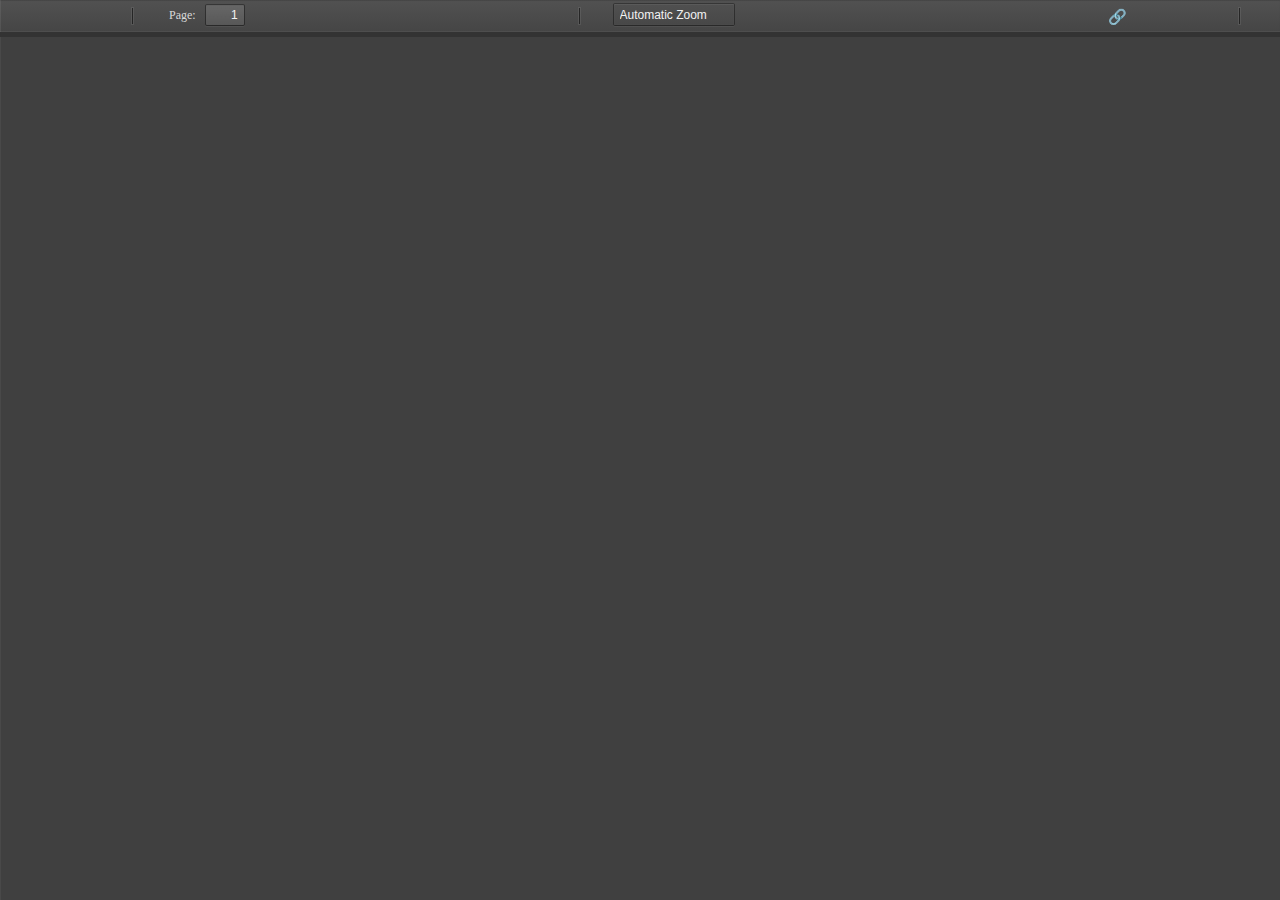
==== pdf_viewer_STORE_ELSEWHERE!/viewer.html @ 96529695 "Add files via upload" ====
<html>
  <head>
    <title>PDF.js viewer</title>
    <script src="pdf.js"></script>
    <link rel="stylesheet" href="viewer.css">
    
    <style>mark.no_hl[indexnumber]{background-color:unset !important; color:unset !important;}</style>
    <style>
      html, body {
        height: 100%;
        margin: 0;
        padding: 0;
      }
    </style>
  </head>

  <body>
    <div class="pdfjs">
<pdfjs-wrapper>
  <div id="outerContainer">

    <div id="sidebarContainer">
      <div id="toolbarSidebar">
        <div class="splitToolbarButton toggled">
          <button id="viewThumbnail" class="toolbarButton group toggled" title="Show Thumbnails" tabindex="2" data-l10n-id="thumbs">
             <span data-l10n-id="thumbs_label">Thumbnails</span>
          </button>
          <button id="viewOutline" class="toolbarButton group" title="Show Document Outline" tabindex="3" data-l10n-id="outline">
             <span data-l10n-id="outline_label">Document Outline</span>
          </button>
          <button id="viewAttachments" class="toolbarButton group" title="Show Attachments" tabindex="4" data-l10n-id="attachments">
             <span data-l10n-id="attachments_label">Attachments</span>
          </button>
        </div>
      </div>
      <div id="sidebarContent">
        <div id="thumbnailView">
        </div>
        <div id="outlineView" class="hidden">
        </div>
        <div id="attachmentsView" class="hidden">
        </div>
      </div>
    </div>  <!-- sidebarContainer -->

    <div id="mainContainer">
      <div class="findbar hidden doorHanger hiddenSmallView" id="findbar">
        <label for="findInput" class="toolbarLabel" data-l10n-id="find_label">Find:</label>
        <input id="findInput" class="toolbarField" tabindex="91">
		<span id="currentMatch" class="toolbarLabel" style="margin-left: 3px;margin-right: -2px;background: #005eff52;color: white;padding-right: 3px;padding-left: 3px;border-radius: 4px; display:none;"></span>
        <div class="splitToolbarButton">
          <button class="toolbarButton findPrevious" title="" id="findPrevious" tabindex="92" data-l10n-id="find_previous">
            <span data-l10n-id="find_previous_label">Previous</span>
          </button>
          <div class="splitToolbarButtonSeparator"></div>
          <button class="toolbarButton findNext" title="" id="findNext" tabindex="93" data-l10n-id="find_next">
            <span data-l10n-id="find_next_label">Next</span>
          </button>
        </div>
        <input type="checkbox" id="plainSearch" class="toolbarField">
        <label for="plainSearch" class="toolbarLabel" tabindex="94" data-l10n-id="plain_search">Plain text</label>
        <input type="checkbox" id="findMatchCase" class="toolbarField">
        <label for="findMatchCase" class="toolbarLabel" tabindex="95" data-l10n-id="find_match_case_label">Match case</label>
		<input type="checkbox" id="unic" class="toolbarField">
        <label for="unic" class="toolbarLabel" tabindex="94" data-l10n-id="unicode_regex">Unicode regex</label>
        <span id="findMsg" class="toolbarLabel"></span>
      </div>  <!-- findbar -->

      <div id="secondaryToolbar" class="secondaryToolbar hidden doorHangerRight">
        <div id="secondaryToolbarButtonContainer">
          <button id="secondaryPresentationMode" class="secondaryToolbarButton presentationMode visibleLargeView" title="Switch to Presentation Mode" tabindex="51" data-l10n-id="presentation_mode">
            <span data-l10n-id="presentation_mode_label">Presentation Mode</span>
          </button>

          <button id="secondaryOpenFile" class="secondaryToolbarButton openFile visibleLargeView" title="Open File" tabindex="52" data-l10n-id="open_file">
            <span data-l10n-id="open_file_label">Open</span>
          </button>

          <button id="secondaryPrint" class="secondaryToolbarButton print visibleMediumView" title="Print" tabindex="53" data-l10n-id="print">
            <span data-l10n-id="print_label">Print</span>
          </button>

          <button id="secondaryDownload" class="secondaryToolbarButton download visibleMediumView" title="Download" tabindex="54" data-l10n-id="download">
            <span data-l10n-id="download_label">Download</span>
          </button>

          <a href="#" id="secondaryViewBookmark" class="secondaryToolbarButton bookmark visibleSmallView" title="Current view (copy or open in new window)" tabindex="55" data-l10n-id="bookmark">
            <span data-l10n-id="bookmark_label">Current View</span>
          </a>

          <div class="horizontalToolbarSeparator visibleLargeView"></div>

          <button id="firstPage" class="secondaryToolbarButton firstPage" title="Go to First Page" tabindex="56" data-l10n-id="first_page">
            <span data-l10n-id="first_page_label">Go to First Page</span>
          </button>
          <button id="lastPage" class="secondaryToolbarButton lastPage" title="Go to Last Page" tabindex="57" data-l10n-id="last_page">
            <span data-l10n-id="last_page_label">Go to Last Page</span>
          </button>

          <div class="horizontalToolbarSeparator"></div>

          <button id="pageRotateCw" class="secondaryToolbarButton rotateCw" title="Rotate Clockwise" tabindex="58" data-l10n-id="page_rotate_cw">
            <span data-l10n-id="page_rotate_cw_label">Rotate Clockwise</span>
          </button>
          <button id="pageRotateCcw" class="secondaryToolbarButton rotateCcw" title="Rotate Counterclockwise" tabindex="59" data-l10n-id="page_rotate_ccw">
            <span data-l10n-id="page_rotate_ccw_label">Rotate Counterclockwise</span>
          </button>

          <div class="horizontalToolbarSeparator"></div>

          <button id="toggleHandTool" class="secondaryToolbarButton handTool" title="Enable hand tool" tabindex="60" data-l10n-id="hand_tool_enable">
            <span data-l10n-id="hand_tool_enable_label">Enable hand tool</span>
          </button>

          <div class="horizontalToolbarSeparator"></div>

          <button id="documentProperties" class="secondaryToolbarButton documentProperties" title="Document Properties…" tabindex="61" data-l10n-id="document_properties">
            <span data-l10n-id="document_properties_label">Document Properties…</span>
          </button>
        </div>
      </div>  <!-- secondaryToolbar -->

      <div class="toolbar">
        <div id="toolbarContainer">
          <div id="toolbarViewer">
            <div id="toolbarViewerLeft">
              <button id="sidebarToggle" class="toolbarButton" title="Toggle Sidebar" tabindex="11" data-l10n-id="toggle_sidebar">
                <span data-l10n-id="toggle_sidebar_label">Toggle Sidebar</span>
              </button>
              <div class="toolbarButtonSpacer"></div>
              <button id="viewFind" class="toolbarButton group hiddenSmallView" title="Find in Document" tabindex="12" data-l10n-id="findbar">
                 <span data-l10n-id="findbar_label">Find</span>
              </button>
              <div class="splitToolbarButton">
                <button class="toolbarButton pageUp" title="Previous Page" id="previous" tabindex="13" data-l10n-id="previous">
                  <span data-l10n-id="previous_label">Previous</span>
                </button>
                <div class="splitToolbarButtonSeparator"></div>
                <button class="toolbarButton pageDown" title="Next Page" id="next" tabindex="14" data-l10n-id="next">
                  <span data-l10n-id="next_label">Next</span>
                </button>
              </div>
              <label id="pageNumberLabel" class="toolbarLabel" for="pageNumber" data-l10n-id="page_label">Page: </label>
              <input type="number" id="pageNumber" class="toolbarField pageNumber" value="1" size="4" min="1" tabindex="15">
              <span id="numPages" class="toolbarLabel"></span>
            </div>
            <div id="toolbarViewerRight">
              <button id="presentationMode" class="toolbarButton presentationMode hiddenLargeView" title="Switch to Presentation Mode" tabindex="31" data-l10n-id="presentation_mode">
                <span data-l10n-id="presentation_mode_label">Presentation Mode</span>
              </button>

              <button id="openFile" class="toolbarButton openFile hiddenLargeView" title="Open File" tabindex="32" data-l10n-id="open_file">
                <span data-l10n-id="open_file_label">Open</span>
              </button>
			  
			  <button id="openURL" class="toolbarButton openURL hiddenLargeView" title="Open URL" tabindex="32" data-l10n-id="open_url" style="font-size: 150%;color: white;">🔗
                <span data-l10n-id="open_url_label">Open URL</span>
              </button>

              <button id="print" class="toolbarButton print hiddenMediumView" title="Print" tabindex="33" data-l10n-id="print">
                <span data-l10n-id="print_label">Print</span>
              </button>

              <button id="download" class="toolbarButton download hiddenMediumView" title="Download" tabindex="34" data-l10n-id="download">
                <span data-l10n-id="download_label">Download</span>
              </button>
              <a href="#" id="viewBookmark" class="toolbarButton bookmark hiddenSmallView" title="Current view (copy or open in new window)" tabindex="35" data-l10n-id="bookmark">
                <span data-l10n-id="bookmark_label">Current View</span>
              </a>

              <div class="verticalToolbarSeparator hiddenSmallView"></div>

              <button id="secondaryToolbarToggle" class="toolbarButton" title="Tools" tabindex="36" data-l10n-id="tools">
                <span data-l10n-id="tools_label">Tools</span>
              </button>
            </div>
            <div class="outerCenter">
              <div class="innerCenter" id="toolbarViewerMiddle">
                <div class="splitToolbarButton">
                  <button id="zoomOut" class="toolbarButton zoomOut" title="Zoom Out" tabindex="21" data-l10n-id="zoom_out">
                    <span data-l10n-id="zoom_out_label">Zoom Out</span>
                  </button>
                  <div class="splitToolbarButtonSeparator"></div>
                  <button id="zoomIn" class="toolbarButton zoomIn" title="Zoom In" tabindex="22" data-l10n-id="zoom_in">
                    <span data-l10n-id="zoom_in_label">Zoom In</span>
                   </button>
                </div>
                <span id="scaleSelectContainer" class="dropdownToolbarButton">
                   <select id="scaleSelect" title="Zoom" tabindex="23" data-l10n-id="zoom">
                    <option id="pageAutoOption" title="" value="auto" selected="selected" data-l10n-id="page_scale_auto">Automatic Zoom</option>
                    <option id="pageActualOption" title="" value="page-actual" data-l10n-id="page_scale_actual">Actual Size</option>
                    <option id="pageFitOption" title="" value="page-fit" data-l10n-id="page_scale_fit">Fit Page</option>
                    <option id="pageWidthOption" title="" value="page-width" data-l10n-id="page_scale_width">Full Width</option>
                    <option id="customScaleOption" title="" value="custom"></option>
                    <option title="" value="0.5" data-l10n-id="page_scale_percent" data-l10n-args='{ "scale": 50 }'>50%</option>
                    <option title="" value="0.75" data-l10n-id="page_scale_percent" data-l10n-args='{ "scale": 75 }'>75%</option>
                    <option title="" value="1" data-l10n-id="page_scale_percent" data-l10n-args='{ "scale": 100 }'>100%</option>
                    <option title="" value="1.25" data-l10n-id="page_scale_percent" data-l10n-args='{ "scale": 125 }'>125%</option>
                    <option title="" value="1.5" data-l10n-id="page_scale_percent" data-l10n-args='{ "scale": 150 }'>150%</option>
                    <option title="" value="2" data-l10n-id="page_scale_percent" data-l10n-args='{ "scale": 200 }'>200%</option>
                    <option title="" value="3" data-l10n-id="page_scale_percent" data-l10n-args='{ "scale": 300 }'>300%</option>
                    <option title="" value="4" data-l10n-id="page_scale_percent" data-l10n-args='{ "scale": 400 }'>400%</option>
                  </select>
                </span>
              </div>
            </div>
          </div>
          <div id="loadingBar">
            <div class="progress">
              <div class="glimmer">
              </div>
            </div>
          </div>
        </div>
      </div>

      <menu type="context" id="viewerContextMenu">
        <menuitem id="contextFirstPage" label="First Page"
                  data-l10n-id="first_page"></menuitem>
        <menuitem id="contextLastPage" label="Last Page"
                  data-l10n-id="last_page"></menuitem>
        <menuitem id="contextPageRotateCw" label="Rotate Clockwise"
                  data-l10n-id="page_rotate_cw"></menuitem>
        <menuitem id="contextPageRotateCcw" label="Rotate Counter-Clockwise"
                  data-l10n-id="page_rotate_ccw"></menuitem>
      </menu>

      <div id="viewerContainer" tabindex="0">
        <div id="viewer" class="pdfViewer"></div>
      </div>

      <div id="errorWrapper" hidden='true'>
        <div id="errorMessageLeft">
          <span id="errorMessage"></span>
          <button id="errorShowMore" data-l10n-id="error_more_info">
            More Information
          </button>
          <button id="errorShowLess" data-l10n-id="error_less_info" hidden='true'>
            Less Information
          </button>
        </div>
        <div id="errorMessageRight">
          <button id="errorClose" data-l10n-id="error_close">
            Close
          </button>
        </div>
        <div class="clearBoth"></div>
        <textarea id="errorMoreInfo" hidden='true' readonly="readonly"></textarea>
      </div>
    </div> <!-- mainContainer -->

    <div id="overlayContainer" class="hidden">
      <div id="passwordOverlay" class="container hidden">
        <div class="dialog">
          <div class="row">
            <p id="passwordText" data-l10n-id="password_label">Enter the password to open this PDF file:</p>
          </div>
          <div class="row">
            <input type="password" id="password" class="toolbarField" />
          </div>
          <div class="buttonRow">
            <button id="passwordCancel" class="overlayButton"><span data-l10n-id="password_cancel">Cancel</span></button>
            <button id="passwordSubmit" class="overlayButton"><span data-l10n-id="password_ok">OK</span></button>
          </div>
        </div>
      </div>
      <div id="documentPropertiesOverlay" class="container hidden">
        <div class="dialog">
          <div class="row">
            <span data-l10n-id="document_properties_file_name">File name:</span> <p id="fileNameField">-</p>
          </div>
          <div class="row">
            <span data-l10n-id="document_properties_file_size">File size:</span> <p id="fileSizeField">-</p>
          </div>
          <div class="separator"></div>
          <div class="row">
            <span data-l10n-id="document_properties_title">Title:</span> <p id="titleField">-</p>
          </div>
          <div class="row">
            <span data-l10n-id="document_properties_author">Author:</span> <p id="authorField">-</p>
          </div>
          <div class="row">
            <span data-l10n-id="document_properties_subject">Subject:</span> <p id="subjectField">-</p>
          </div>
          <div class="row">
            <span data-l10n-id="document_properties_keywords">Keywords:</span> <p id="keywordsField">-</p>
          </div>
          <div class="row">
            <span data-l10n-id="document_properties_creation_date">Creation Date:</span> <p id="creationDateField">-</p>
          </div>
          <div class="row">
            <span data-l10n-id="document_properties_modification_date">Modification Date:</span> <p id="modificationDateField">-</p>
          </div>
          <div class="row">
            <span data-l10n-id="document_properties_creator">Creator:</span> <p id="creatorField">-</p>
          </div>
          <div class="separator"></div>
          <div class="row">
            <span data-l10n-id="document_properties_producer">PDF Producer:</span> <p id="producerField">-</p>
          </div>
          <div class="row">
            <span data-l10n-id="document_properties_version">PDF Version:</span> <p id="versionField">-</p>
          </div>
          <div class="row">
            <span data-l10n-id="document_properties_page_count">Page Count:</span> <p id="pageCountField">-</p>
          </div>
          <div class="buttonRow">
            <button id="documentPropertiesClose" class="overlayButton"><span data-l10n-id="document_properties_close">Close</span></button>
          </div>
        </div>
      </div>
    </div>  <!-- overlayContainer -->
  </div> <!-- outerContainer -->

  <div id="printContainer"></div>
  <div id="mozPrintCallback-shim" hidden>
    <style>
      @media print {
        #printContainer div {
          page-break-after: always;
          page-break-inside: avoid;
        }
      }
    </style>
    <style scoped>
      #mozPrintCallback-shim {
        position: fixed;
        top: 0;
        left: 0;
        height: 100%;
        width: 100%;
        z-index: 9999999;

        display: block;
        text-align: center;
        background-color: rgba(0, 0, 0, 0.5);
      }
      #mozPrintCallback-shim[hidden] {
        display: none;
      }
      @media print {
        #mozPrintCallback-shim {
          display: none;
        }
      }

      #mozPrintCallback-shim .mozPrintCallback-dialog-box {
        display: inline-block;
        margin: -50px auto 0;
        position: relative;
        top: 45%;
        left: 0;
        min-width: 220px;
        max-width: 400px;

        padding: 9px;

        border: 1px solid hsla(0, 0%, 0%, .5);
        border-radius: 2px;
        box-shadow: 0 1px 4px rgba(0, 0, 0, 0.3);

        background-color: #474747;

        color: hsl(0, 0%, 85%);
        font-size: 16px;
        line-height: 20px;
      }
      #mozPrintCallback-shim .progress-row {
        clear: both;
        padding: 1em 0;
      }
      #mozPrintCallback-shim progress {
        width: 100%;
      }
      #mozPrintCallback-shim .relative-progress {
        clear: both;
        float: right;
      }
      #mozPrintCallback-shim .progress-actions {
        clear: both;
      }
    </style>
    <div class="mozPrintCallback-dialog-box">
      <!-- TODO: Localise the following strings -->
      Preparing document for printing...
      <div class="progress-row">
        <progress value="0" max="100"></progress>
        <span class="relative-progress">0%</span>
      </div>
      <div class="progress-actions">
        <input type="button" value="Cancel" class="mozPrintCallback-cancel">
      </div>
    </div>
  </div>
</pdfjs-wrapper>
</div>

    <script>
      PDFJS.webViewerLoad(''); //load URL
    </script>
  </body>
</html>
---- pdf_viewer_STORE_ELSEWHERE!/viewer.css ----
.pdfjs .textLayer{position:absolute;left:0;top:0;right:0;bottom:0;overflow:hidden;}.pdfjs .textLayer > div{color:transparent;position:absolute;white-space:pre-line;cursor:text;-webkit-transform-origin:0 0;-moz-transform-origin:0 0;-o-transform-origin:0 0;-ms-transform-origin:0 0;transform-origin:0 0}.pdfjs .textLayer .highlight{margin:-1px;padding:1px;background-color:#3c00ff52;border-radius:4px}.pdfjs .textLayer .highlight.begin{border-radius:4px 0 0 4px}.pdfjs .textLayer .highlight.end{border-radius:0 4px 4px 0}.pdfjs .textLayer .highlight.middle{border-radius:0}.pdfjs .textLayer .highlight.selected{background-color:#005eff52}.pdfjs .pdfViewer .canvasWrapper{overflow:hidden}.pdfjs .pdfViewer .page{direction:ltr;width:816px;height:1056px;margin:1px auto -8px;position:relative;overflow:visible;border:9px solid transparent;background-clip:content-box;border-image:url(images/shadow.png) 9 9 repeat;background-color:#fff}body{height:100%}.pdfjs .pdfViewer.removePageBorders .page{margin:0 auto 10px;border:none}.pdfjs .pdfViewer .page canvas{margin:0;display:block}.pdfjs .pdfViewer .page .loadingIcon{position:absolute;display:block;left:0;top:0;right:0;bottom:0;background:url(images/loading-icon.gif) center no-repeat}.pdfjs .pdfViewer .page .annotLink > a:hover{opacity:.2;background:#ff0;box-shadow:0 2px 10px #ff0}.pdfjs .pdfPresentationMode:-webkit-full-screen .pdfViewer .page{margin-bottom:100%;border:0}.pdfjs .pdfPresentationMode:-moz-full-screen .pdfViewer .page{margin-bottom:100%;border:0}.pdfjs .pdfPresentationMode:-ms-fullscreen .pdfViewer .page{margin-bottom:100%!important;border:0}.pdfjs .pdfPresentationMode:fullscreen .pdfViewer .page{margin-bottom:100%;border:0}.pdfjs .pdfViewer .page .annotText > img{position:absolute;cursor:pointer}.pdfjs .pdfViewer .page .annotTextContentWrapper{position:absolute;width:20em}.pdfjs .pdfViewer .page .annotTextContent{z-index:200;float:left;max-width:20em;background-color:#FF9;box-shadow:0 2px 5px #333;border-radius:2px;padding:.6em;cursor:pointer}.pdfjs .pdfViewer .page .annotTextContent > h1{font-size:1em;border-bottom:1px solid #000;padding-bottom:.2em}.pdfjs .pdfViewer .page .annotTextContent > p{padding-top:.2em}.pdfjs .pdfViewer .page .annotLink > a{position:absolute;font-size:1em;top:0;left:0;width:100%;height:100%}.pdfjs .pdfViewer .page .annotLink > a /* -ms-a */{background:url("[data-uri]\ LAAAAAABAAEAAAIBRAA7") 0 0 repeat}.pdfjs *{padding:0;margin:0}html{height:100%;font-size:10px}.pdfjs input,.pdfjs button,.pdfjs select{font:message-box;outline:none}.pdfjs .hidden{display:none!important}.pdfjs [hidden]{display:none!important}.pdfjs #viewerContainer.pdfPresentationMode:-webkit-full-screen{top:0;border-top:2px solid transparent;background-color:#000;width:100%;height:100%;overflow:hidden;cursor:none;-webkit-user-select:none}.pdfjs #viewerContainer.pdfPresentationMode:-moz-full-screen{top:0;border-top:2px solid transparent;background-color:#000;width:100%;height:100%;overflow:hidden;cursor:none;-moz-user-select:none}.pdfjs #viewerContainer.pdfPresentationMode:-ms-fullscreen{top:0!important;border-top:2px solid transparent;width:100%;height:100%;overflow:hidden!important;cursor:none;-ms-user-select:none}.pdfjs #viewerContainer.pdfPresentationMode:-ms-fullscreen::-ms-backdrop{background-color:#000}.pdfjs #viewerContainer.pdfPresentationMode:fullscreen{top:0;border-top:2px solid transparent;background-color:#000;width:100%;height:100%;overflow:hidden;cursor:none;-webkit-user-select:none;-moz-user-select:none;-ms-user-select:none}.pdfjs .pdfPresentationMode:-webkit-full-screen a:not(.internalLink){display:none}.pdfjs .pdfPresentationMode:-moz-full-screen a:not(.internalLink){display:none}.pdfjs .pdfPresentationMode:-ms-fullscreen a:not(.internalLink){display:none!important}.pdfjs .pdfPresentationMode:fullscreen a:not(.internalLink){display:none}.pdfjs .pdfPresentationMode:-webkit-full-screen .textLayer > div{cursor:none}.pdfjs .pdfPresentationMode:-moz-full-screen .textLayer > div{cursor:none}.pdfjs .pdfPresentationMode:-ms-fullscreen .textLayer > div{cursor:none}.pdfjs .pdfPresentationMode:fullscreen .textLayer > div{cursor:none}.pdfjs .pdfPresentationMode.pdfPresentationModeControls > *,.pdfjs .pdfPresentationMode.pdfPresentationModeControls .textLayer > div{cursor:default}.pdfjs .outerCenter{pointer-events:none;position:relative}html[dir='ltr'] .pdfjs .outerCenter{float:right;right:50%}html[dir='rtl'] .pdfjs .outerCenter{float:left;left:50%}.pdfjs .innerCenter{pointer-events:auto;position:relative}html[dir='ltr'] .pdfjs .innerCenter{float:right;right:-50%}html[dir='rtl'] .pdfjs .innerCenter{float:left;left:-50%}.pdfjs #outerContainer{width:100%;height:100%;position:relative;background-color:#404040;background-image:url(images/texture.png)}.pdfjs #sidebarContainer{position:absolute;top:0;bottom:0;width:200px;visibility:hidden;-webkit-transition-duration:200ms;-webkit-transition-timing-function:ease;transition-duration:200ms;transition-timing-function:ease}html[dir='ltr'] .pdfjs #sidebarContainer{-webkit-transition-property:left;transition-property:left;left:-200px}html[dir='rtl'] .pdfjs #sidebarContainer{-webkit-transition-property:right;transition-property:right;right:-200px}.pdfjs #outerContainer.sidebarMoving > #sidebarContainer,.pdfjs #outerContainer.sidebarOpen > #sidebarContainer{visibility:visible}html[dir='ltr'] .pdfjs #outerContainer.sidebarOpen > #sidebarContainer{left:0}html[dir='rtl'] .pdfjs #outerContainer.sidebarOpen > #sidebarContainer{right:0}.pdfjs #mainContainer{position:absolute;top:0;right:0;bottom:0;left:0;min-width:320px;-webkit-transition-duration:200ms;-webkit-transition-timing-function:ease;transition-duration:200ms;transition-timing-function:ease}html[dir='ltr'] .pdfjs #outerContainer.sidebarOpen > #mainContainer{-webkit-transition-property:left;transition-property:left;left:200px}html[dir='rtl'] .pdfjs #outerContainer.sidebarOpen > #mainContainer{-webkit-transition-property:right;transition-property:right;right:200px}.pdfjs #sidebarContent{top:32px;bottom:0;overflow:auto;-webkit-overflow-scrolling:touch;position:absolute;width:200px;background-color:hsla(0,0%,0%,.1)}html[dir='ltr'] .pdfjs #sidebarContent{left:0;box-shadow:inset -1px 0 0 hsla(0,0%,0%,.25)}html[dir='rtl'] .pdfjs #sidebarContent{right:0;box-shadow:inset 1px 0 0 hsla(0,0%,0%,.25)}.pdfjs #viewerContainer{overflow:auto;-webkit-overflow-scrolling:touch;position:absolute;top:32px;right:0;bottom:0;left:0;outline:none}html[dir='ltr'] .pdfjs #viewerContainer{box-shadow:inset 1px 0 0 hsla(0,0%,100%,.05)}html[dir='rtl'] .pdfjs #viewerContainer{box-shadow:inset -1px 0 0 hsla(0,0%,100%,.05)}.pdfjs .toolbar{position:relative;left:0;right:0;z-index:9999;cursor:default}.pdfjs #toolbarContainer{width:100%}.pdfjs #toolbarSidebar{width:200px;height:32px;background-color:#424242;background-image:url(images/texture.png),linear-gradient(hsla(0,0%,30%,.99),hsla(0,0%,25%,.95))}html[dir='ltr'] .pdfjs #toolbarSidebar{box-shadow:inset -1px 0 0 rgba(0,0,0,0.25),inset 0 -1px 0 hsla(0,0%,100%,.05),0 1px 0 hsla(0,0%,0%,.15),0 0 1px hsla(0,0%,0%,.1)}html[dir='rtl'] .pdfjs #toolbarSidebar{box-shadow:inset 1px 0 0 rgba(0,0,0,0.25),inset 0 1px 0 hsla(0,0%,100%,.05),0 1px 0 hsla(0,0%,0%,.15),0 0 1px hsla(0,0%,0%,.1)}.pdfjs #toolbarContainer,.pdfjs .findbar,.pdfjs .secondaryToolbar{position:relative;height:32px;background-color:#474747;background-image:url(images/texture.png),linear-gradient(hsla(0,0%,32%,.99),hsla(0,0%,27%,.95))}html[dir='ltr'] .pdfjs #toolbarContainer,.pdfjs .findbar,.pdfjs .secondaryToolbar{box-shadow:inset 1px 0 0 hsla(0,0%,100%,.08),inset 0 1px 1px hsla(0,0%,0%,.15),inset 0 -1px 0 hsla(0,0%,100%,.05),0 1px 0 hsla(0,0%,0%,.15),0 1px 1px hsla(0,0%,0%,.1)}html[dir='rtl'] .pdfjs #toolbarContainer,.pdfjs .findbar,.pdfjs .secondaryToolbar{box-shadow:inset -1px 0 0 hsla(0,0%,100%,.08),inset 0 1px 1px hsla(0,0%,0%,.15),inset 0 -1px 0 hsla(0,0%,100%,.05),0 1px 0 hsla(0,0%,0%,.15),0 1px 1px hsla(0,0%,0%,.1)}.pdfjs #toolbarViewer{height:32px}.pdfjs #loadingBar{position:relative;width:100%;height:4px;background-color:#333;border-bottom:1px solid #333}.pdfjs #loadingBar .progress{position:absolute;top:0;left:0;width:0;height:100%;background-color:#ddd;overflow:hidden;-webkit-transition:width 200ms;transition:width 200ms}@-webkit-keyframes progressIndeterminate{.pdfjs 0%{left:0}.pdfjs 50%{left:100%}.pdfjs 100%{left:100%}}@keyframes progressIndeterminate{.pdfjs 0%{left:0}.pdfjs 50%{left:100%}.pdfjs 100%{left:100%}}.pdfjs #loadingBar .progress.indeterminate{background-color:#999;-webkit-transition:none;transition:none}.pdfjs #loadingBar .indeterminate .glimmer{position:absolute;top:0;left:0;height:100%;width:50px;background-image:linear-gradient(to right,#999 0%,#fff 50%,#999 100%);background-size:100% 100%;background-repeat:no-repeat;-webkit-animation:progressIndeterminate 2s linear infinite;animation:progressIndeterminate 2s linear infinite}.pdfjs .findbar,.pdfjs .secondaryToolbar{top:32px;position:absolute;z-index:10000;height:32px;min-width:16px;padding:0 6px;margin:4px 2px;color:hsl(0,0%,85%);font-size:12px;line-height:14px;text-align:left;cursor:default}html[dir='ltr'] .pdfjs .findbar{left:68px}html[dir='rtl'] .pdfjs .findbar{right:68px}.pdfjs .findbar label{-webkit-user-select:none;-moz-user-select:none}.pdfjs #findInput[data-status="pending"]{background-image:url(images/loading-small.png);background-repeat:no-repeat;background-position:right}html[dir='rtl'] .pdfjs #findInput[data-status="pending"]{background-position:left}.pdfjs .secondaryToolbar{padding:6px;height:auto;z-index:30000}html[dir='ltr'] .pdfjs .secondaryToolbar{right:4px}html[dir='rtl'] .pdfjs .secondaryToolbar{left:4px}.pdfjs #secondaryToolbarButtonContainer{max-width:200px;max-height:400px;overflow-y:auto;-webkit-overflow-scrolling:touch;margin-bottom:-4px}.pdfjs .doorHanger,.pdfjs .doorHangerRight{border:1px solid hsla(0,0%,0%,.5);border-radius:2px;box-shadow:0 1px 4px rgba(0,0,0,0.3)}.pdfjs .doorHanger:after,.pdfjs .doorHanger:before,.pdfjs .doorHangerRight:after,.pdfjs .doorHangerRight:before{bottom:100%;border:solid transparent;content:" ";height:0;width:0;position:absolute;pointer-events:none}.pdfjs .doorHanger:after,.pdfjs .doorHangerRight:after{border-bottom-color:hsla(0,0%,32%,.99);border-width:8px}.pdfjs .doorHanger:before,.pdfjs .doorHangerRight:before{border-bottom-color:hsla(0,0%,0%,.5);border-width:9px}html[dir='ltr'] .pdfjs .doorHanger:after,html[dir='rtl'] .pdfjs .doorHangerRight:after{left:13px;margin-left:-8px}html[dir='ltr'] .pdfjs .doorHanger:before,html[dir='rtl'] .pdfjs .doorHangerRight:before{left:13px;margin-left:-9px}html[dir='rtl'] .pdfjs .doorHanger:after,html[dir='ltr'] .pdfjs .doorHangerRight:after{right:13px;margin-right:-8px}html[dir='rtl'] .pdfjs .doorHanger:before,html[dir='ltr'] .pdfjs .doorHangerRight:before{right:13px;margin-right:-9px}.pdfjs #findMsg{font-style:italic;color:#A6B7D0}.pdfjs #findInput.notFound{background-color:#f66}html[dir='ltr'] .pdfjs #toolbarViewerLeft{margin-left:-1px}html[dir='rtl'] .pdfjs #toolbarViewerRight{margin-right:-1px}html[dir='ltr'] .pdfjs #toolbarViewerLeft,html[dir='rtl'] .pdfjs #toolbarViewerRight{position:absolute;top:0;left:0}html[dir='ltr'] .pdfjs #toolbarViewerRight,html[dir='rtl'] .pdfjs #toolbarViewerLeft{position:absolute;top:0;right:0}html[dir='ltr'] .pdfjs #toolbarViewerLeft > *,html[dir='ltr'] .pdfjs #toolbarViewerMiddle > *,html[dir='ltr'] .pdfjs #toolbarViewerRight > *,html[dir='ltr'] .pdfjs .findbar > *{position:relative;float:left}html[dir='rtl'] .pdfjs #toolbarViewerLeft > *,html[dir='rtl'] .pdfjs #toolbarViewerMiddle > *,html[dir='rtl'] .pdfjs #toolbarViewerRight > *,html[dir='rtl'] .pdfjs .findbar > *{position:relative;float:right}html[dir='ltr'] .pdfjs .splitToolbarButton{margin:3px 2px 4px 0;display:inline-block}html[dir='rtl'] .pdfjs .splitToolbarButton{margin:3px 0 4px 2px;display:inline-block}html[dir='ltr'] .pdfjs .splitToolbarButton > .toolbarButton{border-radius:0;float:left}html[dir='rtl'] .pdfjs .splitToolbarButton > .toolbarButton{border-radius:0;float:right}.pdfjs .toolbarButton,.pdfjs .secondaryToolbarButton,.pdfjs .overlayButton{border:0 none;background:none;width:32px;height:25px}.pdfjs .toolbarButton > span{display:inline-block;width:0;height:0;overflow:hidden}.pdfjs .toolbarButton[disabled],.pdfjs .secondaryToolbarButton[disabled],.pdfjs .overlayButton[disabled]{opacity:.5}.pdfjs .toolbarButton.group{margin-right:0}.pdfjs .splitToolbarButton.toggled .toolbarButton{margin:0}.pdfjs .splitToolbarButton:hover > .toolbarButton,.pdfjs .splitToolbarButton:focus > .toolbarButton,.pdfjs .splitToolbarButton.toggled > .toolbarButton,.pdfjs .toolbarButton.textButton{background-color:hsla(0,0%,0%,.12);background-image:linear-gradient(hsla(0,0%,100%,.05),hsla(0,0%,100%,0));background-clip:padding-box;border:1px solid hsla(0,0%,0%,.35);border-color:hsla(0,0%,0%,.32) hsla(0,0%,0%,.38) hsla(0,0%,0%,.42);box-shadow:0 1px 0 hsla(0,0%,100%,.05) inset,0 0 1px hsla(0,0%,100%,.15) inset,0 1px 0 hsla(0,0%,100%,.05);-webkit-transition-property:background-color,border-color,box-shadow;-webkit-transition-duration:150ms;-webkit-transition-timing-function:ease;transition-property:background-color,border-color,box-shadow;transition-duration:150ms;transition-timing-function:ease}.pdfjs .splitToolbarButton > .toolbarButton:hover,.pdfjs .splitToolbarButton > .toolbarButton:focus,.pdfjs .dropdownToolbarButton:hover,.pdfjs .overlayButton:hover,.pdfjs .toolbarButton.textButton:hover,.pdfjs .toolbarButton.textButton:focus{background-color:hsla(0,0%,0%,.2);box-shadow:0 1px 0 hsla(0,0%,100%,.05) inset,0 0 1px hsla(0,0%,100%,.15) inset,0 0 1px hsla(0,0%,0%,.05);z-index:199}.pdfjs .splitToolbarButton > .toolbarButton{position:relative}html[dir='ltr'] .pdfjs .splitToolbarButton > .toolbarButton:first-child,html[dir='rtl'] .pdfjs .splitToolbarButton > .toolbarButton:last-child{position:relative;margin:0;margin-right:-1px;border-top-left-radius:2px;border-bottom-left-radius:2px;border-right-color:transparent}html[dir='ltr'] .pdfjs .splitToolbarButton > .toolbarButton:last-child,html[dir='rtl'] .pdfjs .splitToolbarButton > .toolbarButton:first-child{position:relative;margin:0;margin-left:-1px;border-top-right-radius:2px;border-bottom-right-radius:2px;border-left-color:transparent}.pdfjs .splitToolbarButtonSeparator{padding:8px 0;width:1px;background-color:hsla(0,0%,0%,.5);z-index:99;box-shadow:0 0 0 1px hsla(0,0%,100%,.08);display:inline-block;margin:5px 0}html[dir='ltr'] .pdfjs .splitToolbarButtonSeparator{float:left}html[dir='rtl'] .pdfjs .splitToolbarButtonSeparator{float:right}.pdfjs .splitToolbarButton:hover > .splitToolbarButtonSeparator,.pdfjs .splitToolbarButton.toggled > .splitToolbarButtonSeparator{padding:12px 0;margin:1px 0;box-shadow:0 0 0 1px hsla(0,0%,100%,.03);-webkit-transition-property:padding;-webkit-transition-duration:10ms;-webkit-transition-timing-function:ease;transition-property:padding;transition-duration:10ms;transition-timing-function:ease}.pdfjs .toolbarButton,.pdfjs .dropdownToolbarButton,.pdfjs .secondaryToolbarButton,.pdfjs .overlayButton{min-width:16px;padding:2px 6px 0;border:1px solid transparent;border-radius:2px;color:hsla(0,0%,100%,.8);font-size:12px;line-height:14px;-webkit-user-select:none;-moz-user-select:none;-ms-user-select:none;cursor:default;-webkit-transition-property:background-color,border-color,box-shadow;-webkit-transition-duration:150ms;-webkit-transition-timing-function:ease;transition-property:background-color,border-color,box-shadow;transition-duration:150ms;transition-timing-function:ease}html[dir='ltr'] .pdfjs .toolbarButton,html[dir='ltr'] .pdfjs .overlayButton,html[dir='ltr'] .pdfjs .dropdownToolbarButton{margin:3px 2px 4px 0}html[dir='rtl'] .pdfjs .toolbarButton,html[dir='rtl'] .pdfjs .overlayButton,html[dir='rtl'] .pdfjs .dropdownToolbarButton{margin:3px 0 4px 2px}.pdfjs .toolbarButton:hover,.pdfjs .toolbarButton:focus,.pdfjs .dropdownToolbarButton,.pdfjs .overlayButton,.pdfjs .secondaryToolbarButton:hover,.pdfjs .secondaryToolbarButton:focus{background-color:hsla(0,0%,0%,.12);background-image:linear-gradient(hsla(0,0%,100%,.05),hsla(0,0%,100%,0));background-clip:padding-box;border:1px solid hsla(0,0%,0%,.35);border-color:hsla(0,0%,0%,.32) hsla(0,0%,0%,.38) hsla(0,0%,0%,.42);box-shadow:0 1px 0 hsla(0,0%,100%,.05) inset,0 0 1px hsla(0,0%,100%,.15) inset,0 1px 0 hsla(0,0%,100%,.05)}.pdfjs .toolbarButton:hover:active,.pdfjs .overlayButton:hover:active,.pdfjs .dropdownToolbarButton:hover:active,.pdfjs .secondaryToolbarButton:hover:active{background-color:hsla(0,0%,0%,.2);background-image:linear-gradient(hsla(0,0%,100%,.05),hsla(0,0%,100%,0));border-color:hsla(0,0%,0%,.35) hsla(0,0%,0%,.4) hsla(0,0%,0%,.45);box-shadow:0 1px 1px hsla(0,0%,0%,.1) inset,0 0 1px hsla(0,0%,0%,.2) inset,0 1px 0 hsla(0,0%,100%,.05);-webkit-transition-property:background-color,border-color,box-shadow;-webkit-transition-duration:10ms;-webkit-transition-timing-function:linear;transition-property:background-color,border-color,box-shadow;transition-duration:10ms;transition-timing-function:linear}.pdfjs .toolbarButton.toggled,.pdfjs .splitToolbarButton.toggled > .toolbarButton.toggled,.pdfjs .secondaryToolbarButton.toggled{background-color:hsla(0,0%,0%,.3);background-image:linear-gradient(hsla(0,0%,100%,.05),hsla(0,0%,100%,0));border-color:hsla(0,0%,0%,.4) hsla(0,0%,0%,.45) hsla(0,0%,0%,.5);box-shadow:0 1px 1px hsla(0,0%,0%,.1) inset,0 0 1px hsla(0,0%,0%,.2) inset,0 1px 0 hsla(0,0%,100%,.05);-webkit-transition-property:background-color,border-color,box-shadow;-webkit-transition-duration:10ms;-webkit-transition-timing-function:linear;transition-property:background-color,border-color,box-shadow;transition-duration:10ms;transition-timing-function:linear}.pdfjs .toolbarButton.toggled:hover:active,.pdfjs .splitToolbarButton.toggled > .toolbarButton.toggled:hover:active,.pdfjs .secondaryToolbarButton.toggled:hover:active{background-color:hsla(0,0%,0%,.4);border-color:hsla(0,0%,0%,.4) hsla(0,0%,0%,.5) hsla(0,0%,0%,.55);box-shadow:0 1px 1px hsla(0,0%,0%,.2) inset,0 0 1px hsla(0,0%,0%,.3) inset,0 1px 0 hsla(0,0%,100%,.05)}.pdfjs .dropdownToolbarButton{width:120px;max-width:120px;padding:0;overflow:hidden;background:url(images/toolbarButton-menuArrows.png) no-repeat}html[dir='ltr'] .pdfjs .dropdownToolbarButton{background-position:95%}html[dir='rtl'] .pdfjs .dropdownToolbarButton{background-position:5%}.pdfjs .dropdownToolbarButton > select{min-width:140px;font-size:12px;color:hsl(0,0%,95%);margin:0;padding:3px 2px 2px;border:none;background:rgba(0,0,0,0)}.pdfjs .dropdownToolbarButton > select > option{background:hsl(0,0%,24%)}.pdfjs #customScaleOption{display:none}.pdfjs #pageWidthOption{border-bottom:1px rgba(255,255,255,.5) solid}html[dir='ltr'] .pdfjs .splitToolbarButton:first-child,html[dir='ltr'] .pdfjs .toolbarButton:first-child,html[dir='rtl'] .pdfjs .splitToolbarButton:last-child,html[dir='rtl'] .pdfjs .toolbarButton:last-child{margin-left:4px}html[dir='ltr'] .pdfjs .splitToolbarButton:last-child,html[dir='ltr'] .pdfjs .toolbarButton:last-child,html[dir='rtl'] .pdfjs .splitToolbarButton:first-child,html[dir='rtl'] .pdfjs .toolbarButton:first-child{margin-right:4px}.pdfjs .toolbarButtonSpacer{width:30px;display:inline-block;height:1px}.pdfjs .toolbarButtonFlexibleSpacer{-webkit-box-flex:1;-moz-box-flex:1;min-width:30px}html[dir='ltr'] .pdfjs #findPrevious{margin-left:3px}html[dir='ltr'] .pdfjs #findNext{margin-right:3px}html[dir='rtl'] .pdfjs #findPrevious{margin-right:3px}html[dir='rtl'] .pdfjs #findNext{margin-left:3px}.pdfjs .toolbarButton::before,.pdfjs .secondaryToolbarButton::before{position:absolute;display:inline-block;top:4px;left:7px}html[dir="ltr"] .pdfjs .secondaryToolbarButton::before{left:4px}html[dir="rtl"] .pdfjs .secondaryToolbarButton::before{right:4px}html[dir='ltr'] .pdfjs .toolbarButton#sidebarToggle::before{content:url(images/toolbarButton-sidebarToggle.png)}html[dir='rtl'] .pdfjs .toolbarButton#sidebarToggle::before{content:url(images/toolbarButton-sidebarToggle-rtl.png)}html[dir='ltr'] .pdfjs .toolbarButton#secondaryToolbarToggle::before{content:url(images/toolbarButton-secondaryToolbarToggle.png)}html[dir='rtl'] .pdfjs .toolbarButton#secondaryToolbarToggle::before{content:url(images/toolbarButton-secondaryToolbarToggle-rtl.png)}html[dir='ltr'] .pdfjs .toolbarButton.findPrevious::before{content:url(images/findbarButton-previous.png)}html[dir='rtl'] .pdfjs .toolbarButton.findPrevious::before{content:url(images/findbarButton-previous-rtl.png)}html[dir='ltr'] .pdfjs .toolbarButton.findNext::before{content:url(images/findbarButton-next.png)}html[dir='rtl'] .pdfjs .toolbarButton.findNext::before{content:url(images/findbarButton-next-rtl.png)}html[dir='ltr'] .pdfjs .toolbarButton.pageUp::before{content:url(images/toolbarButton-pageUp.png)}html[dir='rtl'] .pdfjs .toolbarButton.pageUp::before{content:url(images/toolbarButton-pageUp-rtl.png)}html[dir='ltr'] .pdfjs .toolbarButton.pageDown::before{content:url(images/toolbarButton-pageDown.png)}html[dir='rtl'] .pdfjs .toolbarButton.pageDown::before{content:url(images/toolbarButton-pageDown-rtl.png)}.pdfjs .toolbarButton.zoomOut::before{content:url(images/toolbarButton-zoomOut.png)}.pdfjs .toolbarButton.zoomIn::before{content:url(images/toolbarButton-zoomIn.png)}.pdfjs .toolbarButton.presentationMode::before,.pdfjs .secondaryToolbarButton.presentationMode::before{content:url(images/toolbarButton-presentationMode.png)}.pdfjs .toolbarButton.print::before,.pdfjs .secondaryToolbarButton.print::before{content:url(images/toolbarButton-print.png)}.pdfjs .toolbarButton.openFile::before,.pdfjs .secondaryToolbarButton.openFile::before{content:url(images/toolbarButton-openFile.png)}.pdfjs .toolbarButton.download::before,.pdfjs .secondaryToolbarButton.download::before{content:url(images/toolbarButton-download.png)}.pdfjs .toolbarButton.bookmark,.pdfjs .secondaryToolbarButton.bookmark{-webkit-box-sizing:border-box;-moz-box-sizing:border-box;box-sizing:border-box;outline:none;padding-top:4px;text-decoration:none}.pdfjs .secondaryToolbarButton.bookmark{padding-top:5px}.pdfjs .bookmark[href='#']{opacity:.5;pointer-events:none}.pdfjs .toolbarButton.bookmark::before,.pdfjs .secondaryToolbarButton.bookmark::before{content:url(images/toolbarButton-bookmark.png)}.pdfjs #viewThumbnail.toolbarButton::before{content:url(images/toolbarButton-viewThumbnail.png)}html[dir="ltr"] .pdfjs #viewOutline.toolbarButton::before{content:url(images/toolbarButton-viewOutline.png)}html[dir="rtl"] .pdfjs #viewOutline.toolbarButton::before{content:url(images/toolbarButton-viewOutline-rtl.png)}.pdfjs #viewAttachments.toolbarButton::before{content:url(images/toolbarButton-viewAttachments.png)}.pdfjs #viewFind.toolbarButton::before{content:url(images/toolbarButton-search.png)}.pdfjs .secondaryToolbarButton{position:relative;margin:0 0 4px;padding:3px 0 1px;height:auto;min-height:25px;width:auto;min-width:100%;white-space:normal}html[dir="ltr"] .pdfjs .secondaryToolbarButton{padding-left:24px;text-align:left}html[dir="rtl"] .pdfjs .secondaryToolbarButton{padding-right:24px;text-align:right}html[dir="ltr"] .pdfjs .secondaryToolbarButton.bookmark{padding-left:27px}html[dir="rtl"] .pdfjs .secondaryToolbarButton.bookmark{padding-right:27px}html[dir="ltr"] .pdfjs .secondaryToolbarButton > span{padding-right:4px}html[dir="rtl"] .pdfjs .secondaryToolbarButton > span{padding-left:4px}.pdfjs .secondaryToolbarButton.firstPage::before{content:url(images/secondaryToolbarButton-firstPage.png)}.pdfjs .secondaryToolbarButton.lastPage::before{content:url(images/secondaryToolbarButton-lastPage.png)}.pdfjs .secondaryToolbarButton.rotateCcw::before{content:url(images/secondaryToolbarButton-rotateCcw.png)}.pdfjs .secondaryToolbarButton.rotateCw::before{content:url(images/secondaryToolbarButton-rotateCw.png)}.pdfjs .secondaryToolbarButton.handTool::before{content:url(images/secondaryToolbarButton-handTool.png)}.pdfjs .secondaryToolbarButton.documentProperties::before{content:url(images/secondaryToolbarButton-documentProperties.png)}.pdfjs .verticalToolbarSeparator{display:block;padding:8px 0;margin:8px 4px;width:1px;background-color:hsla(0,0%,0%,.5);box-shadow:0 0 0 1px hsla(0,0%,100%,.08)}html[dir='ltr'] .pdfjs .verticalToolbarSeparator{margin-left:2px}html[dir='rtl'] .pdfjs .verticalToolbarSeparator{margin-right:2px}.pdfjs .horizontalToolbarSeparator{display:block;margin:0 0 4px;height:1px;width:100%;background-color:hsla(0,0%,0%,.5);box-shadow:0 0 0 1px hsla(0,0%,100%,.08)}.pdfjs .toolbarField{padding:3px 6px;margin:4px 0;border:1px solid transparent;border-radius:2px;background-color:hsla(0,0%,100%,.09);background-image:linear-gradient(hsla(0,0%,100%,.05),hsla(0,0%,100%,0));background-clip:padding-box;border:1px solid hsla(0,0%,0%,.35);border-color:hsla(0,0%,0%,.32) hsla(0,0%,0%,.38) hsla(0,0%,0%,.42);box-shadow:0 1px 0 hsla(0,0%,0%,.05) inset,0 1px 0 hsla(0,0%,100%,.05);color:hsl(0,0%,95%);font-size:12px;line-height:14px;outline-style:none;transition-property:background-color,border-color,box-shadow;transition-duration:150ms;transition-timing-function:ease}.pdfjs .toolbarField[type=checkbox]{display:inline-block;margin:8px 0}.pdfjs .toolbarField.pageNumber{-moz-appearance:textfield;min-width:16px;text-align:right;width:40px}.pdfjs .toolbarField.pageNumber.visiblePageIsLoading{background-image:url(images/loading-small.png);background-repeat:no-repeat;background-position:1px}.pdfjs .toolbarField.pageNumber::-webkit-inner-spin-button,.pdfjs .toolbarField.pageNumber::-webkit-outer-spin-button{-webkit-appearance:none;margin:0}.pdfjs .toolbarField:hover{background-color:hsla(0,0%,100%,.11);border-color:hsla(0,0%,0%,.4) hsla(0,0%,0%,.43) hsla(0,0%,0%,.45)}.pdfjs .toolbarField:focus{background-color:hsla(0,0%,100%,.15);border-color:hsla(204,100%,65%,.8) hsla(204,100%,65%,.85) hsla(204,100%,65%,.9)}.pdfjs .toolbarLabel{min-width:16px;padding:3px 6px 3px 2px;margin:4px 2px 4px 0;border:1px solid transparent;border-radius:2px;color:hsl(0,0%,85%);font-size:12px;line-height:14px;text-align:left;-webkit-user-select:none;-moz-user-select:none;cursor:default}.pdfjs #thumbnailView{position:absolute;width:120px;top:0;bottom:0;padding:10px 40px 0;overflow:auto;-webkit-overflow-scrolling:touch}.pdfjs .thumbnail{float:left;margin-bottom:5px}.pdfjs #thumbnailView > a:last-of-type > .thumbnail{margin-bottom:10px}.pdfjs #thumbnailView > a:last-of-type > .thumbnail:not([data-loaded]){margin-bottom:9px}.pdfjs .thumbnail:not([data-loaded]){border:1px dashed rgba(255,255,255,0.5);margin:-1px -1px 4px}.pdfjs .thumbnailImage{border:1px solid transparent;box-shadow:0 0 0 1px rgba(0,0,0,0.5),0 2px 8px rgba(0,0,0,0.3);opacity:.8;z-index:99;background-color:#fff;background-clip:content-box}.pdfjs .thumbnailSelectionRing{border-radius:2px;padding:7px}.pdfjs a:focus > .thumbnail > .thumbnailSelectionRing > .thumbnailImage,.pdfjs .thumbnail:hover > .thumbnailSelectionRing > .thumbnailImage{opacity:.9}.pdfjs a:focus > .thumbnail > .thumbnailSelectionRing,.pdfjs .thumbnail:hover > .thumbnailSelectionRing{background-color:hsla(0,0%,100%,.15);background-image:linear-gradient(hsla(0,0%,100%,.05),hsla(0,0%,100%,0));background-clip:padding-box;box-shadow:0 1px 0 hsla(0,0%,100%,.05) inset,0 0 1px hsla(0,0%,100%,.2) inset,0 0 1px hsla(0,0%,0%,.2);color:hsla(0,0%,100%,.9)}.pdfjs .thumbnail.selected > .thumbnailSelectionRing > .thumbnailImage{box-shadow:0 0 0 1px hsla(0,0%,0%,.5);opacity:1}.pdfjs .thumbnail.selected > .thumbnailSelectionRing{background-color:hsla(0,0%,100%,.3);background-image:linear-gradient(hsla(0,0%,100%,.05),hsla(0,0%,100%,0));background-clip:padding-box;box-shadow:0 1px 0 hsla(0,0%,100%,.05) inset,0 0 1px hsla(0,0%,100%,.1) inset,0 0 1px hsla(0,0%,0%,.2);color:hsla(0,0%,100%,1)}.pdfjs #outlineView,.pdfjs #attachmentsView{position:absolute;width:192px;top:0;bottom:0;overflow:auto;-webkit-overflow-scrolling:touch;-webkit-user-select:none;-moz-user-select:none}.pdfjs #outlineView{padding:4px 4px 0}.pdfjs #attachmentsView{padding:3px 4px 0}html[dir='ltr'] .pdfjs .outlineItem > .outlineItems{margin-left:20px}html[dir='rtl'] .pdfjs .outlineItem > .outlineItems{margin-right:20px}.pdfjs .outlineItem > a,.pdfjs .attachmentsItem > button{text-decoration:none;display:inline-block;min-width:95%;height:auto;margin-bottom:1px;border-radius:2px;color:hsla(0,0%,100%,.8);font-size:13px;line-height:15px;-moz-user-select:none;white-space:normal}.pdfjs .attachmentsItem > button{border:0 none;background:none;cursor:pointer;width:100%}html[dir='ltr'] .pdfjs .outlineItem > a{padding:2px 0 5px 10px}html[dir='ltr'] .pdfjs .attachmentsItem > button{padding:2px 0 3px 7px;text-align:left}html[dir='rtl'] .pdfjs .outlineItem > a{padding:2px 10px 5px 0}html[dir='rtl'] .pdfjs .attachmentsItem > button{padding:2px 7px 3px 0;text-align:right}.pdfjs .outlineItem > a:hover,.pdfjs .attachmentsItem > button:hover{background-color:hsla(0,0%,100%,.02);background-image:linear-gradient(hsla(0,0%,100%,.05),hsla(0,0%,100%,0));background-clip:padding-box;box-shadow:0 1px 0 hsla(0,0%,100%,.05) inset,0 0 1px hsla(0,0%,100%,.2) inset,0 0 1px hsla(0,0%,0%,.2);color:hsla(0,0%,100%,.9)}.pdfjs .outlineItem.selected{background-color:hsla(0,0%,100%,.08);background-image:linear-gradient(hsla(0,0%,100%,.05),hsla(0,0%,100%,0));background-clip:padding-box;box-shadow:0 1px 0 hsla(0,0%,100%,.05) inset,0 0 1px hsla(0,0%,100%,.1) inset,0 0 1px hsla(0,0%,0%,.2);color:hsla(0,0%,100%,1)}.pdfjs .noResults{font-size:12px;color:hsla(0,0%,100%,.8);font-style:italic;cursor:default}.pdfjs ::selection{background:#007dff4a}.pdfjs ::-moz-selection{background:#007dff4a}.pdfjs #errorWrapper{background:none repeat scroll 0 0 #F55;color:#fff;left:0;position:absolute;right:0;z-index:1000;padding:3px;font-size:.8em}.pdfjs .loadingInProgress #errorWrapper{top:37px}.pdfjs #errorMessageLeft{float:left}.pdfjs #errorMessageRight{float:right}.pdfjs #errorMoreInfo{background-color:#FFF;color:#000;padding:3px;margin:3px;width:98%}.pdfjs .overlayButton{width:auto;margin:3px 4px 2px!important;padding:2px 6px 3px}.pdfjs #overlayContainer{display:table;position:absolute;width:100%;height:100%;background-color:hsla(0,0%,0%,.2);z-index:40000}.pdfjs #overlayContainer > *{overflow:auto;-webkit-overflow-scrolling:touch}.pdfjs #overlayContainer > .container{display:table-cell;vertical-align:middle;text-align:center}.pdfjs #overlayContainer > .container > .dialog{display:inline-block;padding:15px;border-spacing:4px;color:hsl(0,0%,85%);font-size:12px;line-height:14px;background-color:#474747;background-image:url(images/texture.png),linear-gradient(hsla(0,0%,32%,.99),hsla(0,0%,27%,.95));box-shadow:inset 1px 0 0 hsla(0,0%,100%,.08),inset 0 1px 1px hsla(0,0%,0%,.15),inset 0 -1px 0 hsla(0,0%,100%,.05),0 1px 0 hsla(0,0%,0%,.15),0 1px 1px hsla(0,0%,0%,.1);border:1px solid hsla(0,0%,0%,.5);border-radius:4px;box-shadow:0 1px 4px rgba(0,0,0,0.3)}.pdfjs .dialog > .row{display:table-row}.pdfjs .dialog > .row > *{display:table-cell}.pdfjs .dialog .toolbarField{margin:5px 0}.pdfjs .dialog .separator{display:block;margin:4px 0;height:1px;width:100%;background-color:hsla(0,0%,0%,.5);box-shadow:0 0 0 1px hsla(0,0%,100%,.08)}.pdfjs .dialog .buttonRow{text-align:center;vertical-align:middle}.pdfjs #passwordOverlay > .dialog{text-align:center}.pdfjs #passwordOverlay .toolbarField{width:200px}.pdfjs #documentPropertiesOverlay > .dialog{text-align:left}.pdfjs #documentPropertiesOverlay .row > *{min-width:100px}html[dir='ltr'] .pdfjs #documentPropertiesOverlay .row > *{text-align:left}html[dir='rtl'] .pdfjs #documentPropertiesOverlay .row > *{text-align:right}.pdfjs #documentPropertiesOverlay .row > span{width:125px;word-wrap:break-word}.pdfjs #documentPropertiesOverlay .row > p{max-width:225px;word-wrap:break-word}.pdfjs #documentPropertiesOverlay .buttonRow{margin-top:10px}.pdfjs .clearBoth{clear:both}.pdfjs .fileInput{background:#fff;color:#000;margin-top:5px;visibility:hidden;position:fixed;right:0;top:0}.pdfjs #PDFBug{background:none repeat scroll 0 0 #fff;border:1px solid #666;position:fixed;top:32px;right:0;bottom:0;font-size:10px;padding:0;width:300px}.pdfjs #PDFBug .controls{background:#EEE;border-bottom:1px solid #666;padding:3px}.pdfjs #PDFBug .panels{bottom:0;left:0;overflow:auto;-webkit-overflow-scrolling:touch;position:absolute;right:0;top:27px}.pdfjs #PDFBug button.active{font-weight:700}.pdfjs .debuggerShowText{background:none repeat scroll 0 0 #ff0;color:blue}.pdfjs .debuggerHideText:hover{background:none repeat scroll 0 0 #ff0}.pdfjs #PDFBug .stats{font-family:courier;font-size:10px;white-space:pre}.pdfjs #PDFBug .stats .title{font-weight:700}.pdfjs #PDFBug table{font-size:10px}.pdfjs #viewer.textLayer-visible .textLayer > div,.pdfjs #viewer.textLayer-hover .textLayer > div:hover{background-color:#fff;color:#000}.pdfjs #viewer.textLayer-shadow .textLayer > div{background-color:rgba(255,255,255,.6);color:#000}.pdfjs .grab-to-pan-grab{cursor:url(images/grab.cur),move!important;cursor:-webkit-grab!important;cursor:-moz-grab!important;cursor:grab!important}.pdfjs .grab-to-pan-grab :not(input):not(textarea):not(button):not(select):not(:link){cursor:inherit!important}.pdfjs .grab-to-pan-grab:active,.pdfjs .grab-to-pan-grabbing{cursor:url(images/grabbing.cur),move!important;cursor:-webkit-grabbing!important;cursor:-moz-grabbing!important;cursor:grabbing!important;position:fixed;background:transparent;display:block;top:0;left:0;right:0;bottom:0;overflow:hidden;z-index:50000}@page{margin:0}.pdfjs #printContainer{display:none}@media screen and (min-resolution: 2dppx){.pdfjs .toolbarButton::before{-webkit-transform:scale(0.5);transform:scale(0.5);top:-5px}.pdfjs .secondaryToolbarButton::before{-webkit-transform:scale(0.5);transform:scale(0.5);top:-4px}html[dir='ltr'] .pdfjs .toolbarButton::before,html[dir='rtl'] .pdfjs .toolbarButton::before{left:-1px}html[dir='ltr'] .pdfjs .secondaryToolbarButton::before{left:-2px}html[dir='rtl'] .pdfjs .secondaryToolbarButton::before{left:186px}.pdfjs .toolbarField.pageNumber.visiblePageIsLoading,.pdfjs #findInput[data-status="pending"]{background-image:url(images/loading-small@2x.png);background-size:16px 17px}.pdfjs .dropdownToolbarButton{background:url(images/toolbarButton-menuArrows@2x.png) no-repeat;background-size:7px 16px}html[dir='ltr'] .pdfjs .toolbarButton#sidebarToggle::before{content:url(images/toolbarButton-sidebarToggle@2x.png)}html[dir='rtl'] .pdfjs .toolbarButton#sidebarToggle::before{content:url(images/toolbarButton-sidebarToggle-rtl@2x.png)}html[dir='ltr'] .pdfjs .toolbarButton#secondaryToolbarToggle::before{content:url(images/toolbarButton-secondaryToolbarToggle@2x.png)}html[dir='rtl'] .pdfjs .toolbarButton#secondaryToolbarToggle::before{content:url(images/toolbarButton-secondaryToolbarToggle-rtl@2x.png)}html[dir='ltr'] .pdfjs .toolbarButton.findPrevious::before{content:url(images/findbarButton-previous@2x.png)}html[dir='rtl'] .pdfjs .toolbarButton.findPrevious::before{content:url(images/findbarButton-previous-rtl@2x.png)}html[dir='ltr'] .pdfjs .toolbarButton.findNext::before{content:url(images/findbarButton-next@2x.png)}html[dir='rtl'] .pdfjs .toolbarButton.findNext::before{content:url(images/findbarButton-next-rtl@2x.png)}html[dir='ltr'] .pdfjs .toolbarButton.pageUp::before{content:url(images/toolbarButton-pageUp@2x.png)}html[dir='rtl'] .pdfjs .toolbarButton.pageUp::before{content:url(images/toolbarButton-pageUp-rtl@2x.png)}html[dir='ltr'] .pdfjs .toolbarButton.pageDown::before{content:url(images/toolbarButton-pageDown@2x.png)}html[dir='rtl'] .pdfjs .toolbarButton.pageDown::before{content:url(images/toolbarButton-pageDown-rtl@2x.png)}.pdfjs .toolbarButton.zoomIn::before{content:url(images/toolbarButton-zoomIn@2x.png)}.pdfjs .toolbarButton.zoomOut::before{content:url(images/toolbarButton-zoomOut@2x.png)}.pdfjs .toolbarButton.presentationMode::before,.pdfjs .secondaryToolbarButton.presentationMode::before{content:url(images/toolbarButton-presentationMode@2x.png)}.pdfjs .toolbarButton.print::before,.pdfjs .secondaryToolbarButton.print::before{content:url(images/toolbarButton-print@2x.png)}.pdfjs .toolbarButton.openFile::before,.pdfjs .secondaryToolbarButton.openFile::before{content:url(images/toolbarButton-openFile@2x.png)}.pdfjs .toolbarButton.download::before,.pdfjs .secondaryToolbarButton.download::before{content:url(images/toolbarButton-download@2x.png)}.pdfjs .toolbarButton.bookmark::before,.pdfjs .secondaryToolbarButton.bookmark::before{content:url(images/toolbarButton-bookmark@2x.png)}.pdfjs #viewThumbnail.toolbarButton::before{content:url(images/toolbarButton-viewThumbnail@2x.png)}html[dir="ltr"] .pdfjs #viewOutline.toolbarButton::before{content:url(images/toolbarButton-viewOutline@2x.png)}html[dir="rtl"] .pdfjs #viewOutline.toolbarButton::before{content:url(images/toolbarButton-viewOutline-rtl@2x.png)}.pdfjs #viewAttachments.toolbarButton::before{content:url(images/toolbarButton-viewAttachments@2x.png)}.pdfjs #viewFind.toolbarButton::before{content:url(images/toolbarButton-search@2x.png)}.pdfjs .secondaryToolbarButton.firstPage::before{content:url(images/secondaryToolbarButton-firstPage@2x.png)}.pdfjs .secondaryToolbarButton.lastPage::before{content:url(images/secondaryToolbarButton-lastPage@2x.png)}.pdfjs .secondaryToolbarButton.rotateCcw::before{content:url(images/secondaryToolbarButton-rotateCcw@2x.png)}.pdfjs .secondaryToolbarButton.rotateCw::before{content:url(images/secondaryToolbarButton-rotateCw@2x.png)}.pdfjs .secondaryToolbarButton.handTool::before{content:url(images/secondaryToolbarButton-handTool@2x.png)}.pdfjs .secondaryToolbarButton.documentProperties::before{content:url(images/secondaryToolbarButton-documentProperties@2x.png)}}@media print{body{background:transparent none}.pdfjs #sidebarContainer,.pdfjs #secondaryToolbar,.pdfjs .toolbar,.pdfjs #loadingBox,.pdfjs #errorWrapper,.pdfjs .textLayer{display:none}.pdfjs #viewerContainer{overflow:visible}.pdfjs #mainContainer,.pdfjs #viewerContainer,.pdfjs .page,.pdfjs .page canvas{position:static;padding:0;margin:0}.pdfjs .page{float:left;display:none;border:none;box-shadow:none;background-clip:content-box;background-color:#fff}.pdfjs .page[data-loaded]{display:block}.pdfjs .fileInput{display:none}body[data-mozPrintCallback] .pdfjs #outerContainer{display:none}body[data-mozPrintCallback] .pdfjs #printContainer{display:block}.pdfjs #printContainer > div{position:relative;top:0;left:0;overflow:hidden}.pdfjs #printContainer canvas{display:block}}.pdfjs .visibleLargeView,.pdfjs .visibleMediumView,.pdfjs .visibleSmallView{display:none}@media all and (max-width: 960px){html[dir='ltr'] .pdfjs #outerContainer.sidebarMoving .outerCenter,html[dir='ltr'] .pdfjs #outerContainer.sidebarOpen .outerCenter{float:left;left:205px}html[dir='rtl'] .pdfjs #outerContainer.sidebarMoving .outerCenter,html[dir='rtl'] .pdfjs #outerContainer.sidebarOpen .outerCenter{float:right;right:205px}}@media all and (max-width: 900px){.pdfjs .sidebarOpen .hiddenLargeView{display:none}.pdfjs .sidebarOpen .visibleLargeView{display:inherit}}@media all and (max-width: 860px){.pdfjs .sidebarOpen .hiddenMediumView{display:none}.pdfjs .sidebarOpen .visibleMediumView{display:inherit}}@media all and (max-width: 770px){.pdfjs #sidebarContainer{top:32px;z-index:100}.pdfjs .loadingInProgress #sidebarContainer{top:37px}.pdfjs #sidebarContent{top:32px;background-color:hsla(0,0%,0%,.7)}html[dir='ltr'] .pdfjs #outerContainer.sidebarOpen > #mainContainer{left:0}html[dir='rtl'] .pdfjs #outerContainer.sidebarOpen > #mainContainer{right:0}html[dir='ltr'] .pdfjs .outerCenter{float:left;left:205px}html[dir='rtl'] .pdfjs .outerCenter{float:right;right:205px}.pdfjs #outerContainer .hiddenLargeView,.pdfjs #outerContainer .hiddenMediumView{display:inherit}.pdfjs #outerContainer .visibleLargeView,.pdfjs #outerContainer .visibleMediumView{display:none}}@media all and (max-width: 700px){.pdfjs #outerContainer .hiddenLargeView{display:none}.pdfjs #outerContainer .visibleLargeView{display:inherit}}@media all and (max-width: 660px){.pdfjs #outerContainer .hiddenMediumView{display:none}.pdfjs #outerContainer .visibleMediumView{display:inherit}}@media all and (max-width: 600px){.pdfjs .hiddenSmallView{display:none}.pdfjs .visibleSmallView{display:inherit}html[dir='ltr'] .pdfjs #outerContainer.sidebarMoving .outerCenter,html[dir='ltr'] .pdfjs #outerContainer.sidebarOpen .outerCenter,html[dir='ltr'] .pdfjs .outerCenter{left:156px}html[dir='rtl'] .pdfjs #outerContainer.sidebarMoving .outerCenter,html[dir='rtl'] .pdfjs #outerContainer.sidebarOpen .outerCenter,html[dir='rtl'] .pdfjs .outerCenter{right:156px}.pdfjs .toolbarButtonSpacer{width:0}}@media all and (max-width: 510px){.pdfjs #scaleSelectContainer,.pdfjs #pageNumberLabel{display:none}}

/* should be hidden differently */
#fileInput.fileInput {display: none;}
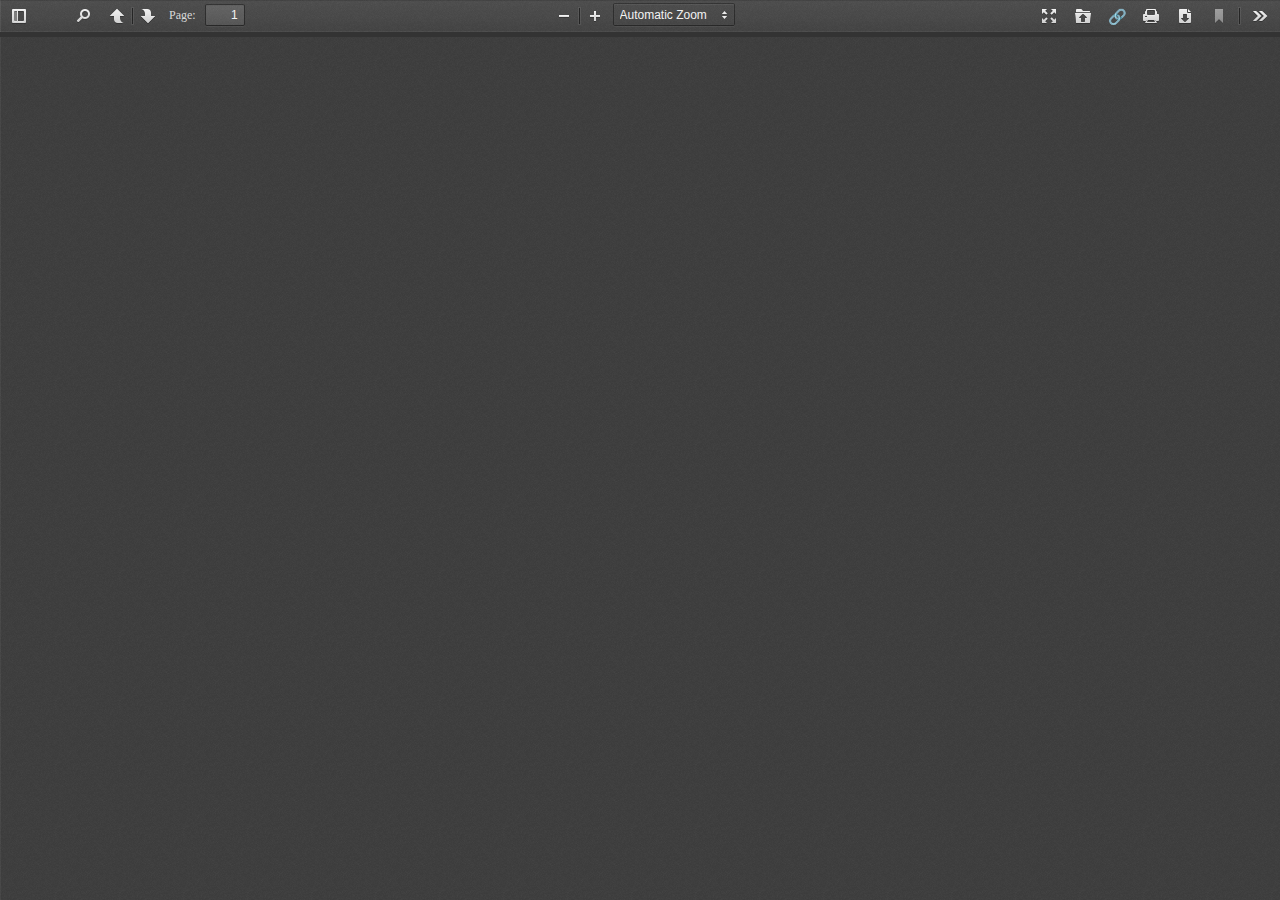
==== commit 114f47f4: "Add files via upload" ====
--- a/pdf_viewer_STORE_ELSEWHERE!/viewer.html
+++ b/pdf_viewer_STORE_ELSEWHERE!/viewer.html
@@ -3,14 +3,14 @@
     <title>PDF.js viewer</title>
     <script src="pdf.js"></script>
     <link rel="stylesheet" href="viewer.css">
-    
-    <style>mark.no_hl[indexnumber]{background-color:unset !important; color:unset !important;}</style>
+
     <style>
       html, body {
         height: 100%;
         margin: 0;
         padding: 0;
       }
+      mark.no_hl[indexnumber]{background-color:unset !important; color:unset !important;} 
     </style>
   </head>
 
